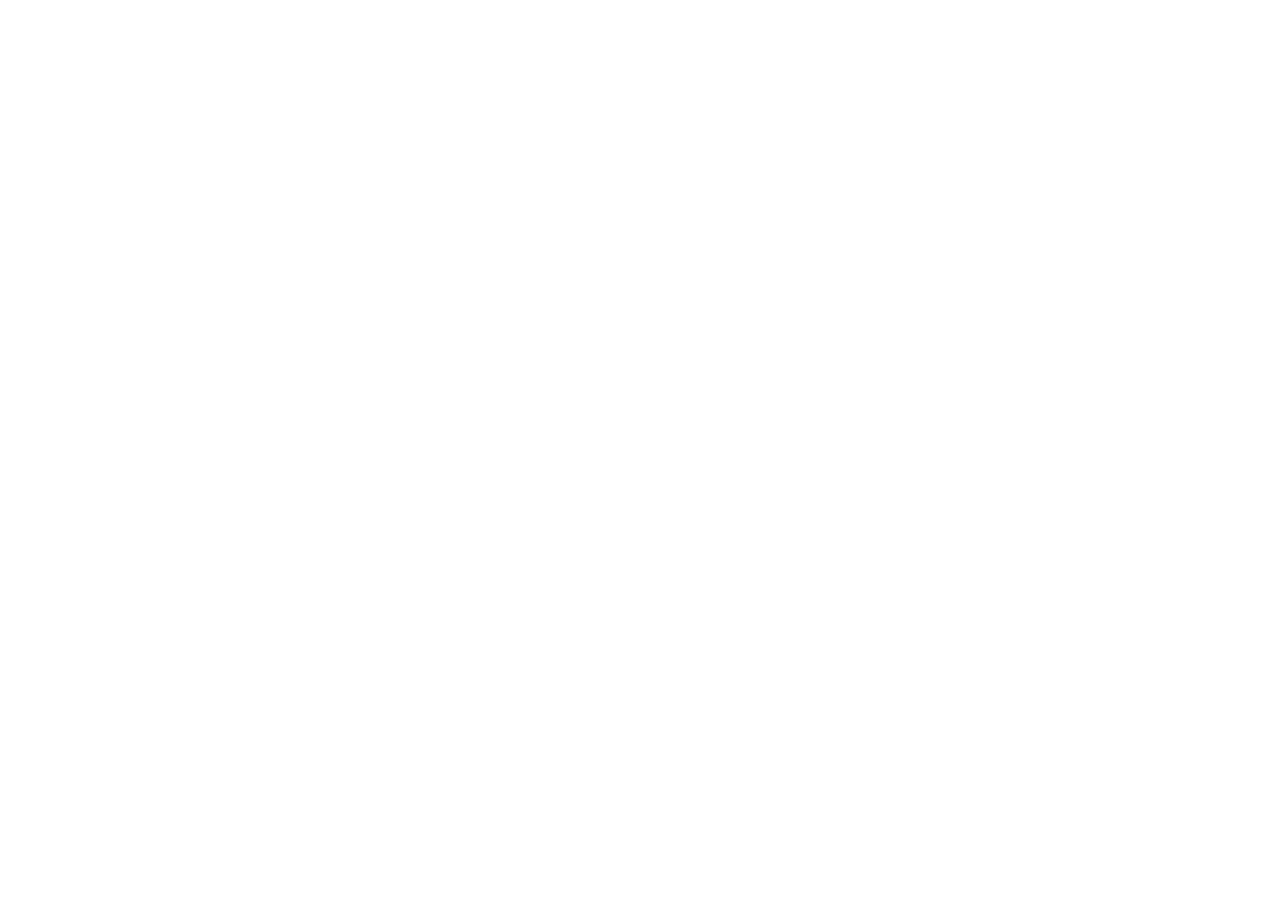
==== mathfun/index.html @ 358f1a3c "First commit" ====
<!-- Erika Hamilton
Assignment 2
Math Fun index --->
<!DOCTYPE html>
<meta charset="utf-8">
<html lang ='en'>

<head>
  <title> Math Fun : Assignment 2 </title>
</head>

<body>
  <div id= "mathfun">

  </div>
  <div id ="prettytable">

  </div>

</body>

</html>
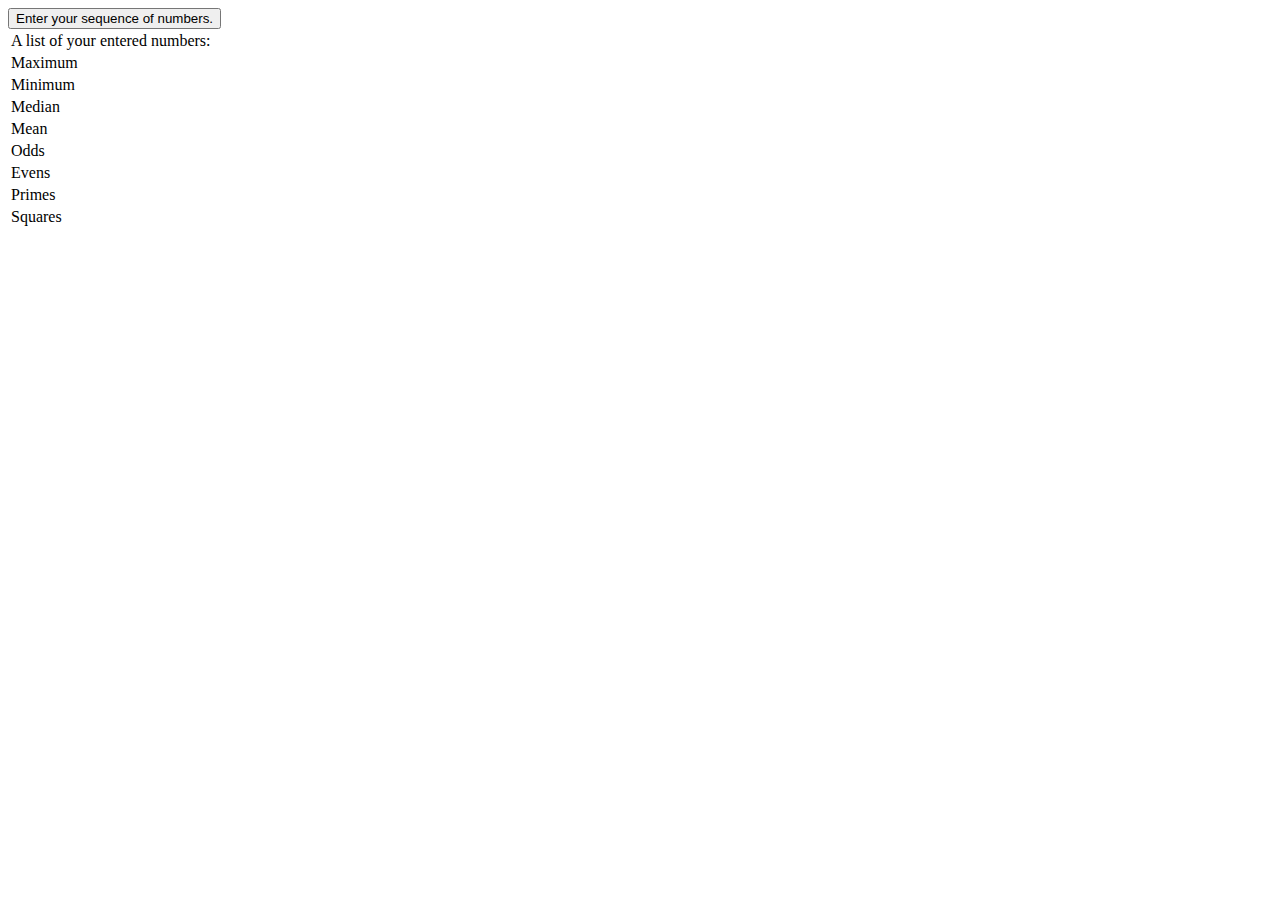
==== commit 40465621: "Second commit, assignment in progress." ====
--- a/mathfun/index.html
+++ b/mathfun/index.html
@@ -1,6 +1,6 @@
 <!-- Erika Hamilton
 Assignment 2
-Math Fun index --->
+Math Fun  --->
 <!DOCTYPE html>
 <meta charset="utf-8">
 <html lang ='en'>
@@ -11,9 +11,58 @@
 
 <body>
   <div id= "mathfun">
+    <button onclick="promptFunction()"> Enter your sequence of numbers.
+    </button>
 
   </div>
   <div id ="prettytable">
+    <table>
+
+      <tr>
+        <td> A list of your entered numbers: </td>
+        <td id="seq"> </td>
+      </tr>
+
+      <tr>
+        <td> Maximum </td>
+        <td id = "max"> </td>
+      </tr>
+
+      <tr>
+        <td> Minimum </td>
+        <td id= "min"> </td>
+      </tr>
+
+      <tr>
+        <td> Median </td>
+        <td id= "med"> </td>
+      </tr>
+
+      <tr>
+        <td> Mean </td>
+        <td id= "mean"> </td>
+      </tr>
+
+      <tr>
+        <td> Odds </td>
+        <td id= "odds"> </td>
+      </tr>
+
+      <tr>
+        <td> Evens </td>
+        <td id= "evens"> </td>
+      </tr>
+
+      <tr>
+        <td> Primes </td>
+        <td id= "primes"> </td>
+      </tr>
+
+      <tr>
+        <td> Squares </td>
+        <td id= "squares"> </td>
+      </tr>
+    </table>
 
   </div>
 
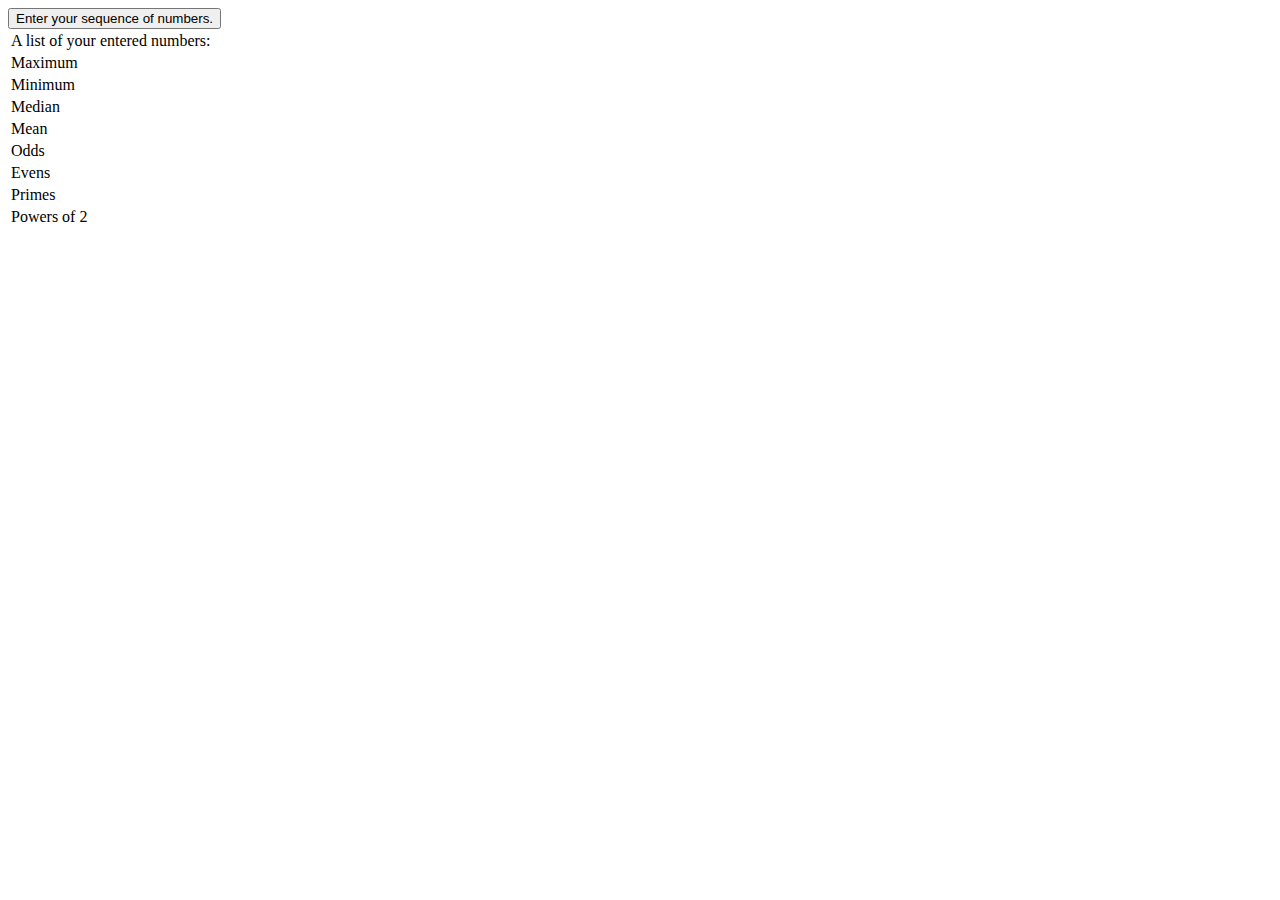
==== commit 57a5b6b6: "more functions added" ====
--- a/mathfun/index.html
+++ b/mathfun/index.html
@@ -59,8 +59,8 @@
       </tr>
 
       <tr>
-        <td> Squares </td>
-        <td id= "squares"> </td>
+        <td> Powers of 2 </td>
+        <td id= "power2"> </td>
       </tr>
     </table>
 
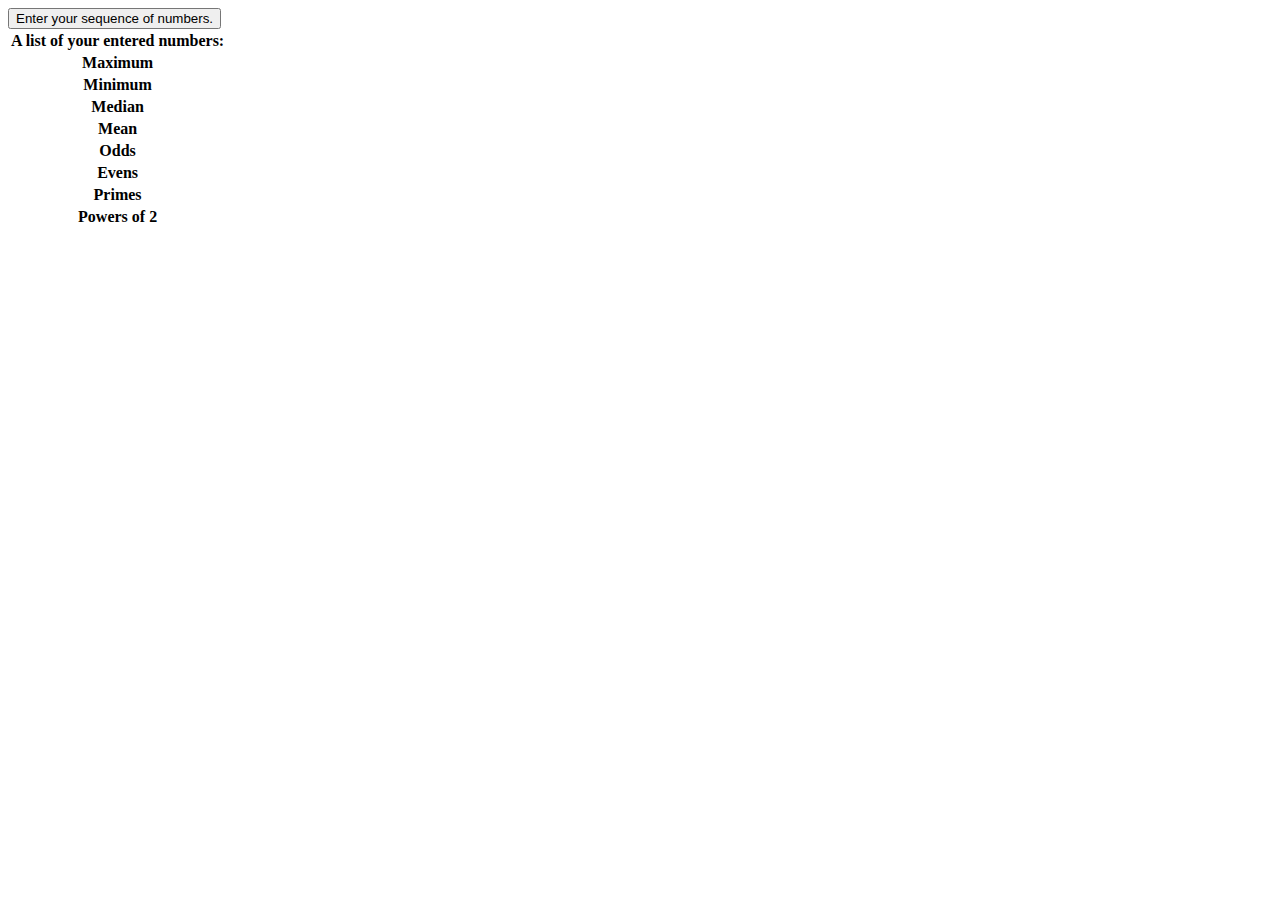
==== commit f81f254b: "Debugging in process" ====
--- a/mathfun/index.html
+++ b/mathfun/index.html
@@ -11,7 +11,7 @@
 
 <body>
   <div id= "mathfun">
-    <button onclick="promptFunction()"> Enter your sequence of numbers.
+    <button onclick="Prompt()"> Enter your sequence of numbers.
     </button>
 
   </div>
@@ -19,53 +19,52 @@
     <table>
 
       <tr>
-        <td> A list of your entered numbers: </td>
+        <th> A list of your entered numbers: </th>
         <td id="seq"> </td>
       </tr>
 
       <tr>
-        <td> Maximum </td>
+        <th> Maximum </th>
         <td id = "max"> </td>
       </tr>
 
       <tr>
-        <td> Minimum </td>
+        <th> Minimum </th>
         <td id= "min"> </td>
       </tr>
 
       <tr>
-        <td> Median </td>
+        <th> Median </th>
         <td id= "med"> </td>
       </tr>
 
       <tr>
-        <td> Mean </td>
+        <th> Mean </th>
         <td id= "mean"> </td>
       </tr>
 
       <tr>
-        <td> Odds </td>
+        <th> Odds </th>
         <td id= "odds"> </td>
       </tr>
 
       <tr>
-        <td> Evens </td>
+        <th> Evens </th>
         <td id= "evens"> </td>
       </tr>
 
       <tr>
-        <td> Primes </td>
+        <th> Primes </th>
         <td id= "primes"> </td>
       </tr>
 
       <tr>
-        <td> Powers of 2 </td>
+        <th> Powers of 2 </th>
         <td id= "power2"> </td>
       </tr>
     </table>
-
+<script src="mathfun.js"></script>
   </div>
-
 </body>
 
 </html>
